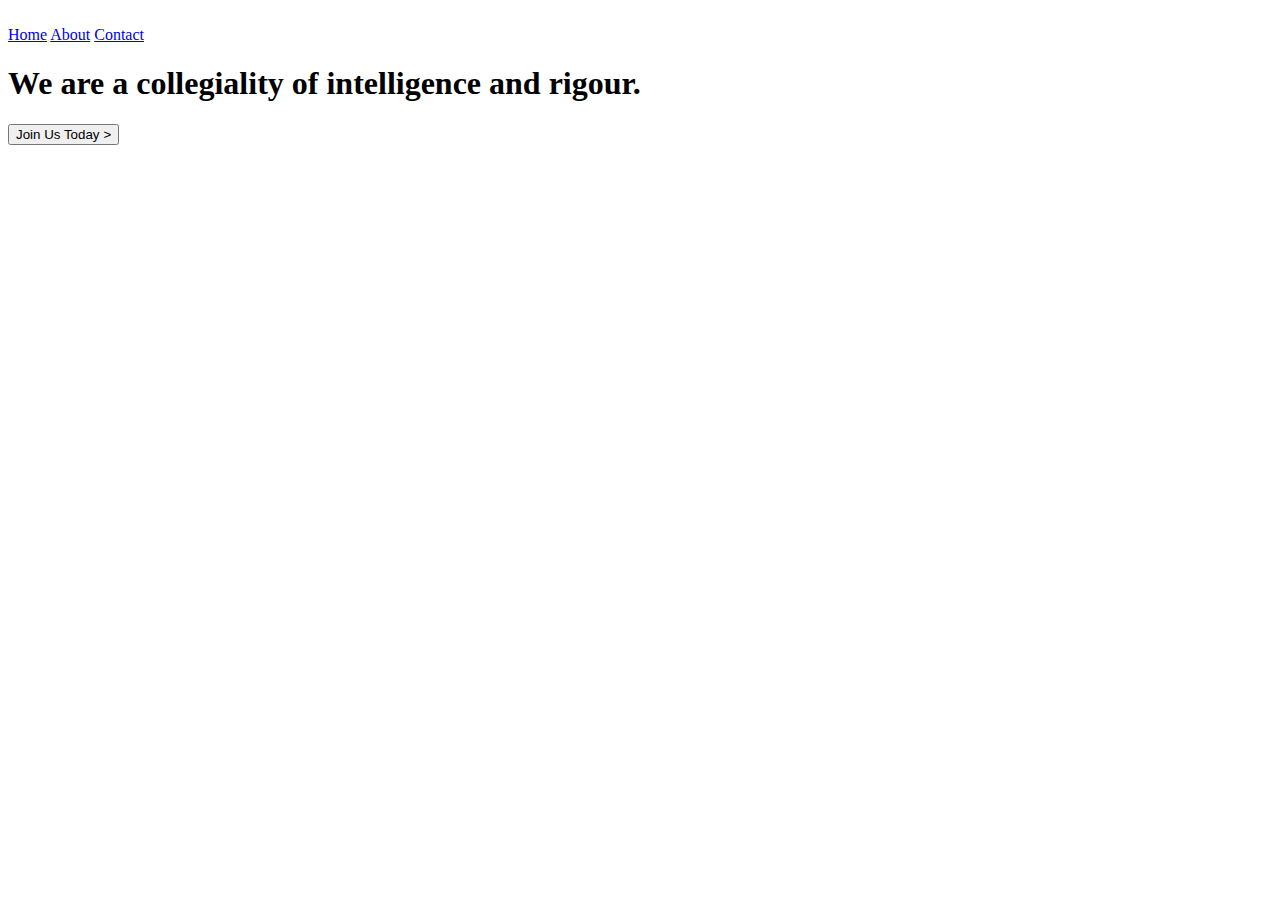
==== index.html @ f2e40670 "page structure contents" ====
<!DOCTYPE html>
<html lang="en">
<head>
  <meta charset="UTF-8">
  <meta name="viewport" content="width=device-width, initial-scale=1.0">
  <title>Home</title>
</head>
<body>
  <header class="header-tile">
    <div class="logo">
      <img src="" alt="">
    </div>
    <nav class="topnav">
      <a class="active" href="#home">Home</a>
      <a href="#about">About</a>
      <a href="#contact">Contact</a>
    </nav>
  </header>

  <section class="content">
    <h1 id="intro">We are a collegiality of intelligence and rigour.</h1>
    <button>Join Us Today <i>></i></button>
  </section>

  <footer>
    
  </footer>
</body>
</html>
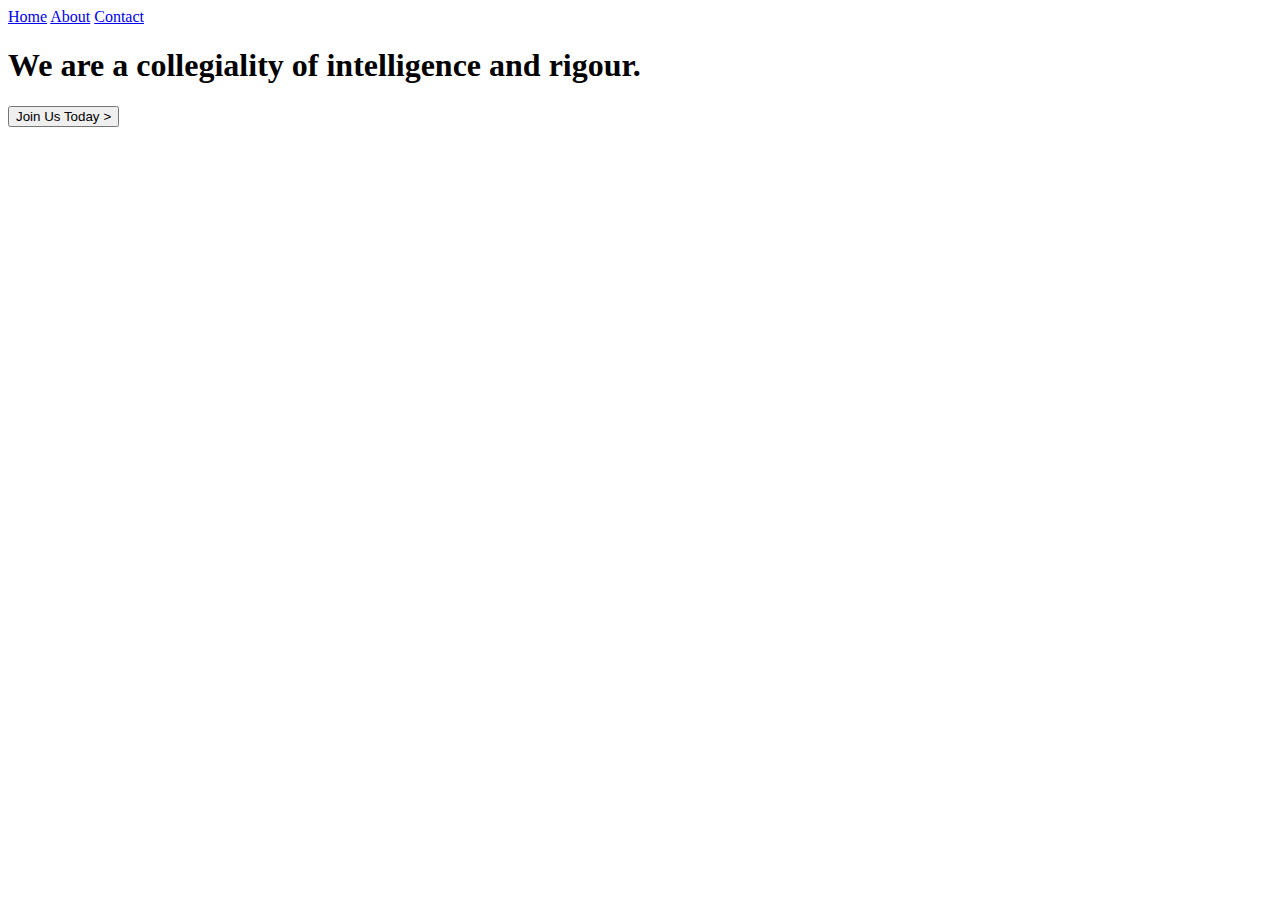
==== commit fda6cddc: "Style updates" ====
--- a/index.html
+++ b/index.html
@@ -3,17 +3,20 @@
 <head>
   <meta charset="UTF-8">
   <meta name="viewport" content="width=device-width, initial-scale=1.0">
+  <link href="https://fonts.googleapis.com/css2?family=Montserrat:wght@300;400;600&display=swap" rel="stylesheet">
+  <link rel="stylesheet" href="css/styles.css">
+  <style></style>
   <title>Home</title>
 </head>
-<body>
+<body class="home">
   <header class="header-tile">
     <div class="logo">
-      <img src="" alt="">
+      <!-- <img src="Images/city.jpg" alt=""> -->
     </div>
     <nav class="topnav">
-      <a class="active" href="#home">Home</a>
-      <a href="#about">About</a>
-      <a href="#contact">Contact</a>
+      <a class="active" href="index.html">Home</a>
+      <a href="About.html">About</a>
+      <a href="ContactUs.html">Contact</a>
     </nav>
   </header>
 
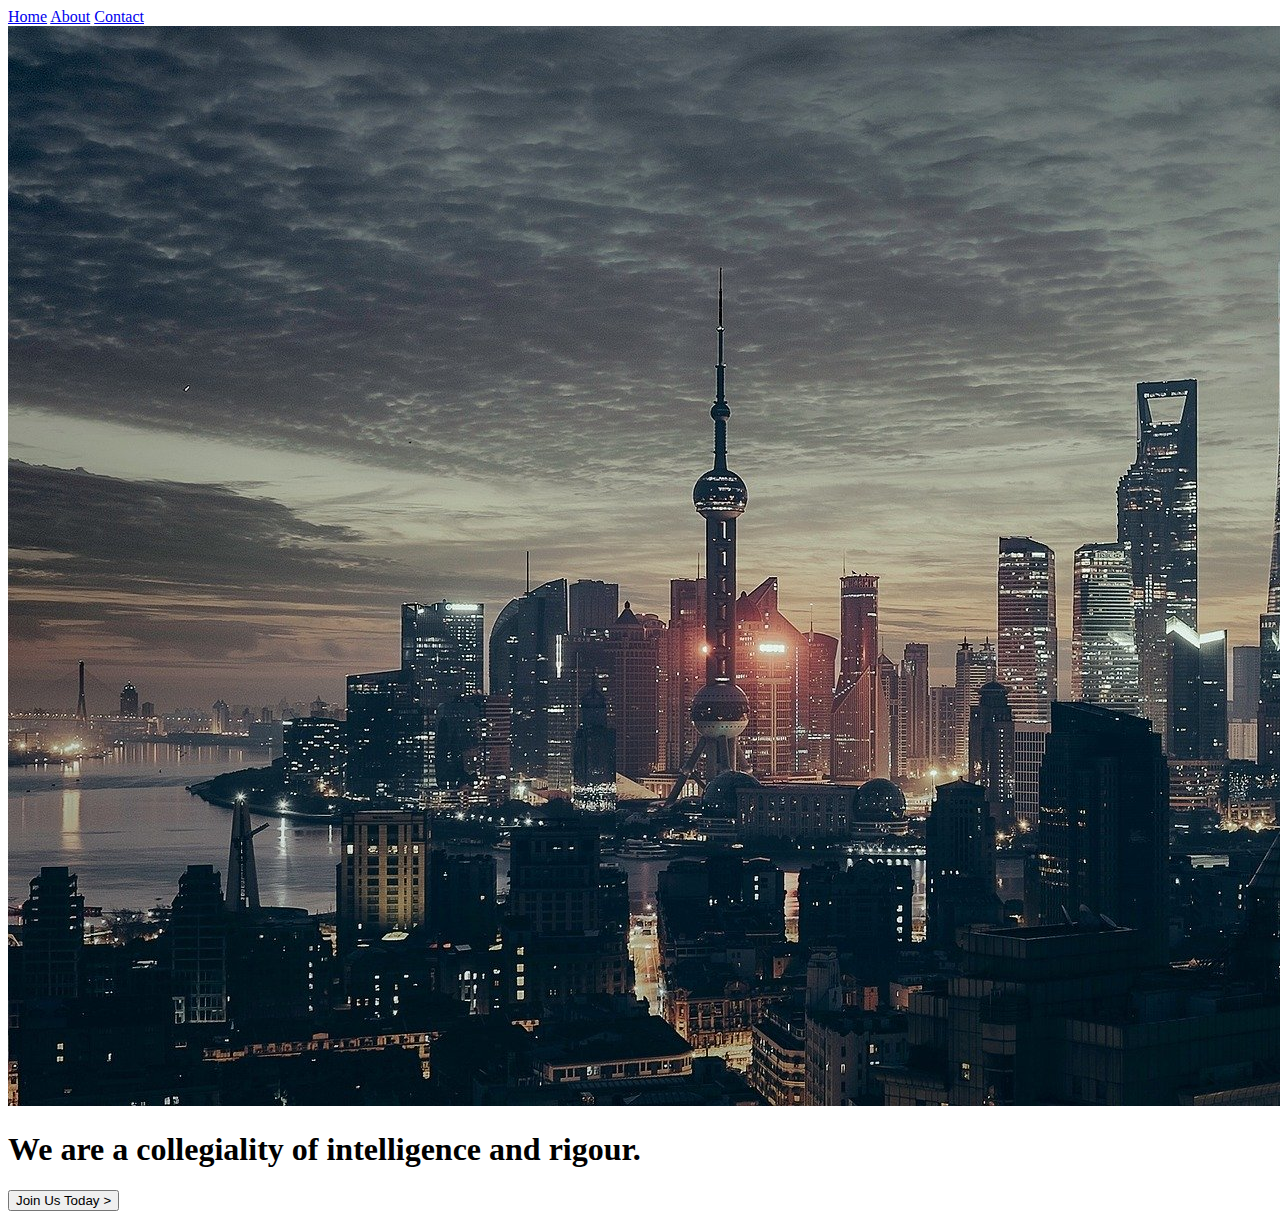
==== commit 54b79d2c: "recent styles" ====
--- a/index.html
+++ b/index.html
@@ -20,9 +20,10 @@
     </nav>
   </header>
 
-  <section class="content">
+  <section class="content-h">
+    <img src="Images/city.jpg" alt="home">
     <h1 id="intro">We are a collegiality of intelligence and rigour.</h1>
-    <button>Join Us Today <i>></i></button>
+    <button id="button-h">Join Us Today <i>></i></button>
   </section>
 
   <footer>
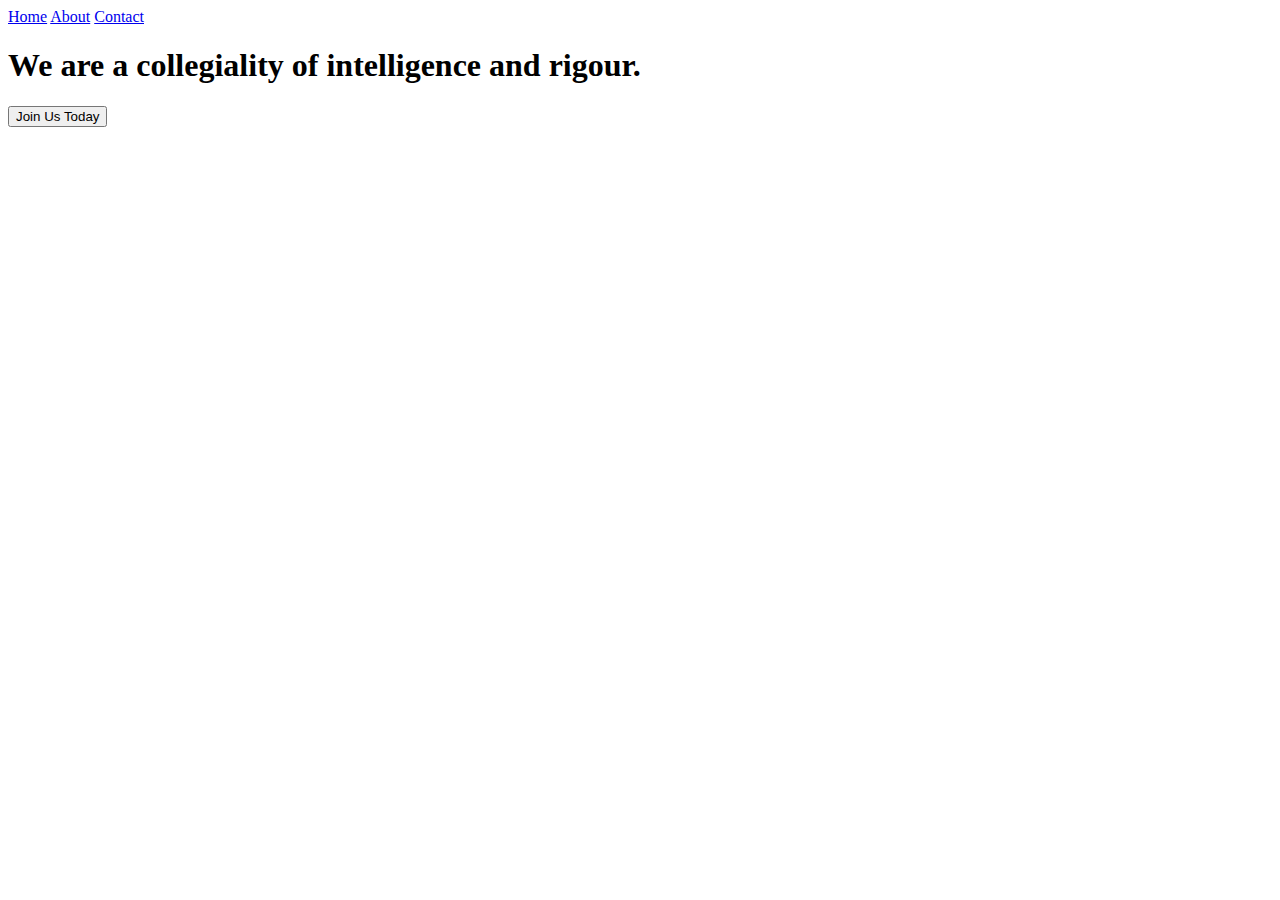
==== commit fe75abe0: "Updated some features most especially the CSS styles" ====
--- a/index.html
+++ b/index.html
@@ -5,25 +5,23 @@
   <meta name="viewport" content="width=device-width, initial-scale=1.0">
   <link href="https://fonts.googleapis.com/css2?family=Montserrat:wght@300;400;600&display=swap" rel="stylesheet">
   <link rel="stylesheet" href="css/styles.css">
-  <style></style>
+
   <title>Home</title>
 </head>
 <body class="home">
   <header class="header-tile">
-    <div class="logo">
-      <!-- <img src="Images/city.jpg" alt=""> -->
+    <div>
+      <nav class="topnav">
+        <a class="active" href="index.html">Home</a>
+        <a href="About.html">About</a>
+        <a href="ContactUs.html">Contact</a>
+      </nav>
     </div>
-    <nav class="topnav">
-      <a class="active" href="index.html">Home</a>
-      <a href="About.html">About</a>
-      <a href="ContactUs.html">Contact</a>
-    </nav>
   </header>
 
   <section class="content-h">
-    <img src="Images/city.jpg" alt="home">
     <h1 id="intro">We are a collegiality of intelligence and rigour.</h1>
-    <button id="button-h">Join Us Today <i>></i></button>
+    <button id="button-h">Join Us Today </button>
   </section>
 
   <footer>
